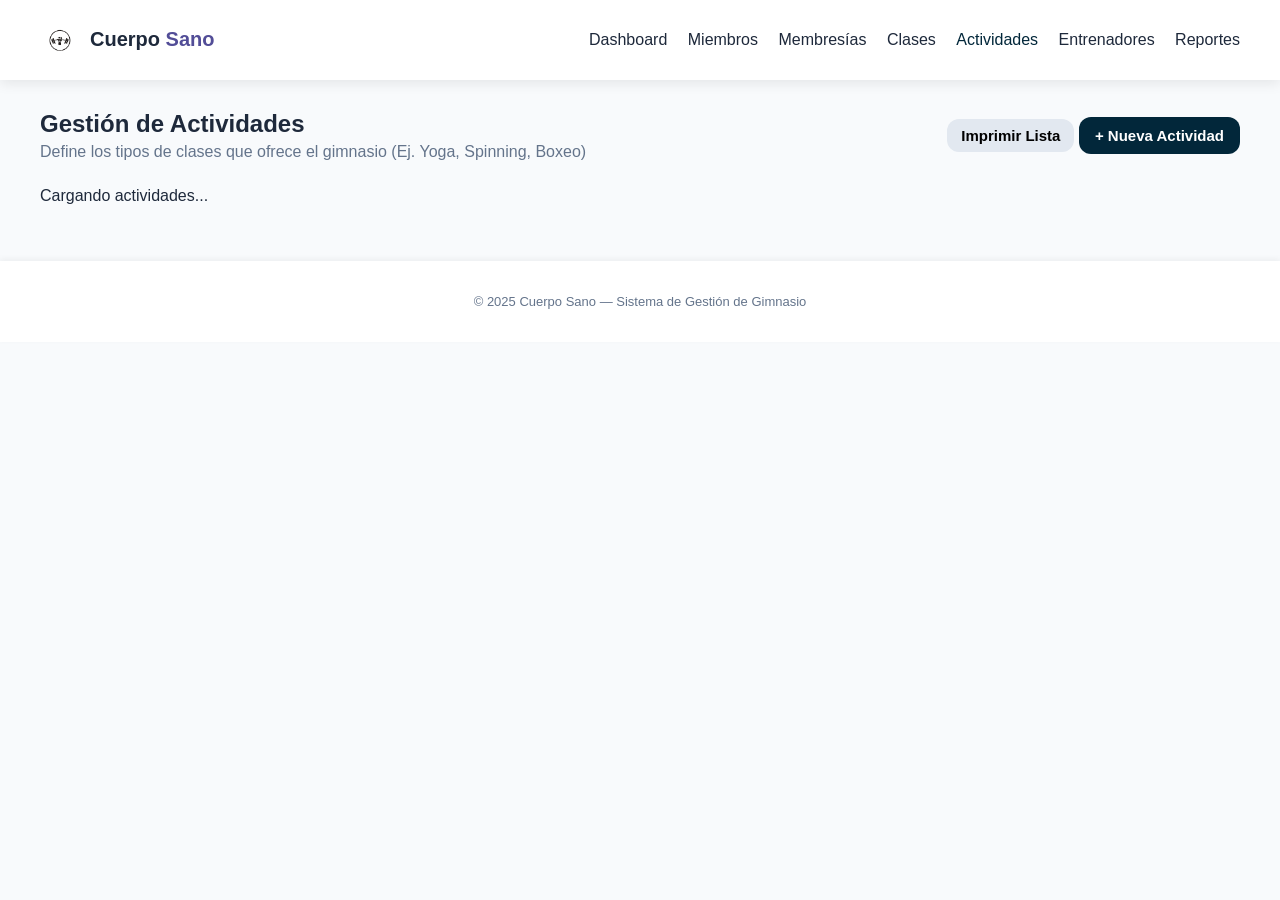
==== page/actividades.html @ f722e416 "actividades" ====
<!DOCTYPE html>
<html lang="es">
<head>
  <meta charset="UTF-8" />
  <meta name="viewport" content="width=device-width, initial-scale=1.0" />
  <title>Cuerpo Sano - Gestión de Actividades</title>
  <link rel="stylesheet" href="/css/style.css" />
</head>
<body>
  <header>
    <div class="logo">
      <img src="/img/logo.png" alt="Logo" />
      <h1>Cuerpo <span>Sano</span></h1>
    </div>
    <nav>
      <a href="/index.html">Dashboard</a>
      <a href="/page/miembros.html">Miembros</a>
      <a href="/page/gestion_membresia.html">Membresías</a>
      <a href="/page/clases.html">Clases</a>
      <a href="/page/actividades.html" class="active">Actividades</a> 
      <a href="/page/entrenadores.html">Entrenadores</a>
      <a href="/page/reportes.html">Reportes</a>
    </nav>
  </header>

  
  <main>
    <section class="title-bar">
      <div>
        <h2>Gestión de Actividades</h2>
        <p>Define los tipos de clases que ofrece el gimnasio (Ej. Yoga, Spinning, Boxeo)</p>
      </div>
      <div>
        <button class="btn" id="btn-imprimir-actividades">Imprimir Lista</button>
        <button class="btn add" id="btn-abrir-modal-crear-actividad">+ Nueva Actividad</button>
      </div>
    </section>

    <section class="classes-grid" id="actividades-contenedor">
      <p>Cargando actividades...</p>
      
      </section>
  </main>

  <footer>
    <p>© 2025 Cuerpo Sano — Sistema de Gestión de Gimnasio</p>
  </footer>

  <div id="modal-crear-actividad" class="modal-overlay hidden">
    <div class="modal-content">
      
      <button id="btn-cerrar-modal-actividad" class="modal-close-btn">&times;</button>
      
      <h2>Crear Nueva Actividad</h2>
      <p>Define una nueva disciplina o clase que se ofrecerá.</p>
      
      <form id="form-crear-actividad">
        
        <div class="form-group">
          <label for="input-nombre">Nombre de la Actividad</label>
          <input type="text" id="input-nombre" name="name" required placeholder="Ej. Yoga Vinyasa">
        </div>

        <div class="form-group">
          <label for="input-descripcion">Descripción</label>
          <textarea id="input-descripcion" name="description" rows="4" placeholder="Una breve descripción de la actividad..."></textarea>
        </div>
        
        <div class="form-group">
          <label for="input-intensidad">Nivel de Intensidad</label>
          <select id="input-intensidad" name="intensity_level">
            <option value="low">Baja</option>
            <option value="medium" selected>Media</option>
            <option value="high">Alta</option>
          </select>
        </div>

        <div class="form-actions">
          <button type="button" id="btn-cancelar-modal-actividad" class="btn btn-cancel">Cancelar</button>
          <button type="submit" class="btn btn-submit">Crear Actividad</button>
        </div>
      </form>
      
    </div>
  </div>

  <div id="modal-editar-actividad" class="modal-overlay hidden">
    <div class="modal-content">
      <button id="btn-cerrar-modal-editar" class="modal-close-btn">&times;</button>
      <h2>Editar Actividad</h2>
      <form id="form-editar-actividad">
        <input type="hidden" id="edit-activity-id" name="id">
        <div class="form-group">
          <label for="edit-input-nombre">Nombre de la Actividad</label>
          <input type="text" id="edit-input-nombre" name="name" required>
        </div>
        <div class="form-group">
          <label for="edit-input-descripcion">Descripción</label>
          <textarea id="edit-input-descripcion" name="description" rows="4"></textarea>
        </div>
        <div class="form-group">
          <label for="edit-input-intensidad">Nivel de Intensidad</label>
          <select id="edit-input-intensidad" name="intensity_level">
            <option value="low">Baja</option>
            <option value="medium">Media</option>
            <option value="high">Alta</option>
          </select>
        </div>
        <div class="form-actions">
          <button type="button" id="btn-cancelar-modal-editar" class="btn btn-cancel">Cancelar</button>
          <button type="submit" class="btn btn-submit">Guardar Cambios</button>
        </div>
      </form>
    </div>
  </div>

  <script src="/js/actividades.js" defer></script>
</body>
</html>
---- css/style.css ----
:root {
  --blue: #070845;
  --orange: #3000a0;
  --light-bg: #c7d1da;
  --text-dark: #031738;
  --text-light: #032048;
  --radius: 12px;
  --shadow: 0 4px 12px rgba(0, 0, 0, 0.08);
  font-family: "Segoe UI", Roboto, Arial, sans-serif;
}

body {
  margin: 0;
  background: var(--light-bg);
  color: var(--text-dark);
}

/* Header */
header {
  display: flex;
  justify-content: space-between;
  align-items: center;
  padding: 15px 40px;
  background: #fff;
  box-shadow: var(--shadow);
  position: sticky;
  top: 0;
  z-index: 10;
}
.logo {
  display: flex;
  align-items: center;
  gap: 10px;
}
.logo img {
  width: 90px;
  
}
.logo h1 {
  font-size: 20px;
}
.logo span {
  color: var(--orange);
}
nav a {
  text-decoration: none;
  color: var(--text-dark);
  font-weight: 500;
  margin-left: 18px;
  transition: 0.2s;
}
nav a.active, nav a:hover {
  color: var(--blue);
}

/* Hero */
.hero {
  background: linear-gradient(90deg, var(--blue), var(--orange));
  color: #fff;
  padding: 60px 40px;
  display: flex;
  justify-content: center;
}
.hero-text {
  max-width: 900px;
  text-align: left;
}
.hero-text h2 {
  font-size: 36px;
  margin-bottom: 10px;
}
.hero-text span {
  color: #fde68a;
}
.hero-buttons {
  margin-top: 20px;
}
.btn {
  padding: 10px 18px;
  border: none;
  border-radius: var(--radius);
  font-size: 15px;
  font-weight: 600;
  cursor: pointer;
}
.btn.orange {
  background: var(--orange);
  color: white;
  margin-right: 10px;
}
.btn.blue {
  background: var(--blue);
  color: white;
}
.btn.small {
  padding: 6px 12px;
  font-size: 13px;
}

/* Stats */
.stats {
  display: grid;
  grid-template-columns: repeat(auto-fit, minmax(200px, 1fr));
  gap: 16px;
  padding: 30px 40px;
}
.stat-card {
  border-radius: var(--radius);
  padding: 20px;
  box-shadow: var(--shadow);
  color: white;
}
.stat-card.white {
  background: #fff;
  color: var(--text-dark);
}
.stat-card.blue {
  background: var(--blue);
}
.stat-card.orange {
  background: var(--orange);
}
.stat-card h3 {
  font-size: 15px;
  margin: 0;
}
.stat-card .value {
  font-size: 28px;
  font-weight: bold;
  margin-top: 5px;
}
.stat-card small {
  font-size: 13px;
  color: rgba(255, 255, 255, 0.8);
}

/* Members table */
.members {
  background: #fff;
  margin: 20px 40px;
  padding: 25px;
  border-radius: var(--radius);
  box-shadow: var(--shadow);
}
.section-header {
  display: flex;
  justify-content: space-between;
  align-items: center;
  margin-bottom: 15px;
}
table {
  width: 100%;
  border-collapse: collapse;
}
thead {
  background: #f1f5f9;
}
th, td {
  text-align: left;
  padding: 10px;
  border-bottom: 1px solid #e2e8f0;
}
.badge {
  padding: 4px 10px;
  border-radius: 8px;
  font-size: 13px;
  font-weight: 600;
}
.badge.active {
  background: #dcfce7;
  color: #166534;
}

/* Actions */
.actions_dash {
  padding: 25px 40px 50px;
}
.actions-grid {
  display: grid;
  grid-template-columns: repeat(auto-fit, minmax(250px, 1fr));
  gap: 16px;
  margin-top: 15px;
}
.action-card {
  background: #fff;
  padding: 18px;
  border-radius: var(--radius);
  box-shadow: var(--shadow);
}
.action-card h3 {
  margin-top: 0;
  color: var(--blue);
}

/* Footer */
footer {
  text-align: center;
  padding: 20px;
  color: var(--text-light);
  font-size: 14px;
  background: #fff;
  box-shadow: 0 -2px 6px rgba(0,0,0,0.05);
}






/* HEADER */
header {
  display: flex;
  justify-content: space-between;
  align-items: center;
  padding: 15px 40px;
  background: #fff;
  box-shadow: var(--shadow);
}
.logo {
  display: flex;
  align-items: center;
  gap: 10px;
}
.logo img {
  width: 40px;
  height: 40px;
}
.logo span {
  color: var(--orange);
}
nav a {
  text-decoration: none;
  color: var(--text-dark);
  margin-left: 16px;
  font-weight: 500;
}
nav a.active,
nav a:hover {
  color: var(--blue);
}

/* TITLE BAR */
.title-bar {
  display: flex;
  justify-content: space-between;
  align-items: center;
  margin: 30px 40px 10px;
}
.title-bar h2 {
  margin: 0;
}
.title-bar p {
  color: var(--text-light);
  margin: 5px 0 0;
}
.btn.add {
  background: var(--blue);
  color: #fff;
  border: none;
  padding: 10px 16px;
  border-radius: var(--radius);
  font-weight: 600;
  cursor: pointer;
}

/* SEARCH BAR */
.search-bar {
  margin: 0 40px 30px;
}
.search-bar input {
  width: 100%;
  padding: 12px 16px;
  border-radius: var(--radius);
  border: 1px solid #e2e8f0;
  font-size: 15px;
  box-shadow: inset 0 1px 3px rgba(0,0,0,0.05);
}

/* GRID */
.members-grid {
  display: grid;
  grid-template-columns: repeat(auto-fit, minmax(350px, 1fr));
  gap: 20px;
  padding: 0 40px 40px;
}

/* MEMBER CARD */
.member-card {
  background: #fff;
  border-radius: var(--radius);
  box-shadow: var(--shadow);
  padding: 20px;
  position: relative;
}
.member-card h3 {
  margin: 10px 0 8px;
}
.member-card p {
  margin: 4px 0;
  font-size: 15px;
  color: var(--text-dark);
}
.avatar {
  font-size: 40px;
}
.status {
  position: absolute;
  top: 15px;
  right: 15px;
  padding: 4px 10px;
  border-radius: 20px;
  font-size: 13px;
  font-weight: 600;
  color: #fff;
}
.status.active {
  background: var(--blue);
}
.status.expired {
  background: var(--orange);
}
.discount {
  font-weight: 600;
}
.student {
  color: var(--blue);
}
.senior {
  color: var(--orange);
}

/* BUTTONS */
.actions_mem {
  margin-top: 12px;
  display: flex;
  gap: 10px;
}
.btn {
  padding: 8px 12px;
  border-radius: var(--radius);
  border: none;
  cursor: pointer;
  font-weight: 600;
}
.btn.edit {
  background: #e2e8f0;
}
.btn.delete {
  background: #fee2e2;
  color: #b91c1c;
}
.btn:hover {
  opacity: 0.9;
}

/* FOOTER */
footer {
  text-align: center;
  padding: 20px;
  font-size: 13px;
  color: var(--text-light);
  background: #fff;
  box-shadow: 0 -2px 6px rgba(0,0,0,0.05);
}


:root {
  --blue: #02273a;
  --orange: #524d97;
  --bg: #f8fafc;
  --text-dark: #1e293b;
  --text-light: #64748b;
  --radius: 12px;
  --shadow: 0 4px 12px rgba(0, 0, 0, 0.08);
  font-family: "Segoe UI", Roboto, Arial, sans-serif;
}

body {
  margin: 0;
  background: var(--bg);
  color: var(--text-dark);
}

/* HEADER */
header {
  display: flex;
  justify-content: space-between;
  align-items: center;
  padding: 15px 40px;
  background: #fff;
  box-shadow: var(--shadow);
}
.logo {
  display: flex;
  align-items: center;
  gap: 10px;
}
.logo img {
  width: 40px;
}
.logo span {
  color: var(--orange);
}

nav a {
  text-decoration: none;
  color: var(--text-dark);
  margin-left: 16px;
  font-weight: 500;
}
nav a.active,
nav a:hover {
  color: var(--blue);
}

/* TITLE BAR */
.title-bar {
  display: flex;
  justify-content: space-between;
  align-items: center;
  margin: 30px 40px 10px;
}
.title-bar p {
  color: var(--text-light);
  margin-top: 5px;
}
.btn.add {
  background: var(--blue);
  color: white;
  border: none;
  padding: 10px 16px;
  border-radius: var(--radius);
  font-weight: 600;
  cursor: pointer;
}

/* PLANS */
.plans {
  display: grid;
  grid-template-columns: repeat(auto-fit, minmax(320px, 1fr));
  gap: 20px;
  margin: 0 40px 30px;
}
.plan-card {
  background: #fff;
  border-radius: var(--radius);
  box-shadow: var(--shadow);
  padding: 25px;
  position: relative;
}
.plan-card.highlight {
  background: linear-gradient(135deg, var(--blue), var(--orange));
  color: #fff;
}
.tag {
  position: absolute;
  top: 15px;
  right: 15px;
  background: #861774;
  color: var(--orange);
  padding: 3px 10px;
  border-radius: 20px;
  font-size: 12px;
  font-weight: 600;
}
.plan-card h3 {
  margin-top: 0;
}
.price {
  font-size: 28px;
  font-weight: bold;
}
.old {
  text-decoration: line-through;
  font-size: 15px;
  opacity: 0.8;
}
.valid {
  color: var(--text-light);
}
.plan-card ul {
  padding-left: 20px;
  margin-top: 10px;
  margin-bottom: 20px;
}
.plan-card ul li {
  margin: 6px 0;
}
.btn.primary {
  background: var(--blue);
  color: #fff;
  border: none;
  padding: 10px 14px;
  border-radius: var(--radius);
  font-weight: 600;
  cursor: pointer;
}

/* DISCOUNTS */
.discounts {
  display: flex;
  gap: 15px;
  margin: 0 40px 30px;
}
.discount-card {
  flex: 1;
  background: #fefce8;
  border-radius: var(--radius);
  padding: 15px;
  border-left: 4px solid #facc15;
  box-shadow: var(--shadow);
}
.discount-card.orange {
  background: #fff7ed;
  border-color: var(--orange);
}

/* TABLE */
.memberships-table {
  margin: 0 40px 40px;
  background: #fff;
  padding: 20px;
  border-radius: var(--radius);
  box-shadow: var(--shadow);
}
table {
  width: 100%;
  border-collapse: collapse;
}
th, td {
  text-align: left;
  padding: 10px;
  border-bottom: 1px solid #e2e8f0;
}
.btn.small {
  background: #e2e8f0;
  border: none;
  border-radius: var(--radius);
  padding: 6px 10px;
  font-weight: 600;
  cursor: pointer;
}

/* FOOTER */
footer {
  text-align: center;
  padding: 20px;
  color: var(--text-light);
  background: #fff;
  box-shadow: 0 -2px 6px rgba(0,0,0,0.05);
}

:root {
  --blue: #02273a;
  --orange: #524d97;
  --bg: #f8fafc;
  --text-dark: #1e293b;
  --text-light: #64748b;
  --radius: 12px;
  --shadow: 0 4px 12px rgba(0, 0, 0, 0.08);
  font-family: "Segoe UI", Roboto, Arial, sans-serif;
}

body {
  margin: 0;
  background: var(--bg);
  color: var(--text-dark);
}

/* HEADER */
header {
  display: flex;
  justify-content: space-between;
  align-items: center;
  padding: 15px 40px;
  background: #fff;
  box-shadow: var(--shadow);
}
.logo {
  display: flex;
  align-items: center;
  gap: 10px;
}
.logo img {
  width: 40px;
}
.logo span {
  color: var(--orange);
}
nav a {
  text-decoration: none;
  color: var(--text-dark);
  margin-left: 16px;
  font-weight: 500;
}
nav a.active,
nav a:hover {
  color: var(--blue);
}

/* TITLE BAR */
.title-bar {
  display: flex;
  justify-content: space-between;
  align-items: center;
  margin: 30px 40px 10px;
}
.title-bar p {
  color: var(--text-light);
  margin-top: 5px;
}
.btn.add {
  background: var(--blue);
  color: white;
  border: none;
  padding: 10px 16px;
  border-radius: var(--radius);
  font-weight: 600;
  cursor: pointer;
}

/* GRID */
.classes-grid {
  display: grid;
  grid-template-columns: repeat(auto-fit, minmax(320px, 1fr));
  gap: 20px;
  padding: 0 40px 40px;
}

/* CARD */
.class-card {
  background: #fff;
  border-radius: var(--radius);
  box-shadow: var(--shadow);
  padding: 20px;
  position: relative;
}
.class-card h3 {
  margin-top: 0;
}
.class-card p {
  margin: 4px 0;
  color: var(--text-dark);
}
.status {
  position: absolute;
  top: 15px;
  right: 15px;
  font-size: 13px;
  font-weight: 600;
  padding: 4px 10px;
  border-radius: 20px;
  color: #fff;
}
.status.available {
  background: var(--blue);
}
.status.full {
  background: var(--red);
}

/* CAPACITY */
.capacity {
  margin-top: 10px;
}
.capacity span {
  font-size: 14px;
  color: var(--text-light);
}
.bar {
  background: #e5e7eb;
  height: 6px;
  border-radius: 10px;
  margin-top: 4px;
}
.fill {
  height: 6px;
  border-radius: 10px;
}
.fill.blue {
  background: var(--blue);
}
.fill.orange {
  background: var(--orange);
}
.fill.red {
  background: var(--red);
}

/* BUTTONS */
.actions {
  display: flex;
  justify-content: space-between;
  margin-top: 15px;
}
.btn {
  padding: 8px 14px;
  border-radius: var(--radius);
  border: none;
  cursor: pointer;
  font-weight: 600;
  background: #e2e8f0;
}
.btn.primary {
  background: var(--blue);
  color: #fff;
}
.btn:hover {
  opacity: 0.9;
}

/* FOOTER */
footer {
  text-align: center;
  padding: 20px;
  color: var(--text-light);
  background: #fff;
  box-shadow: 0 -2px 6px rgba(0,0,0,0.05);
}

:root {
  --blue: #02273a;
  --orange: #524d97;
  --bg: #f8fafc;
  --text-dark: #1e293b;
  --text-light: #64748b;
  --radius: 12px;
  --shadow: 0 4px 12px rgba(0, 0, 0, 0.08);
  font-family: "Segoe UI", Roboto, Arial, sans-serif;
}

body {
  margin: 0;
  background: var(--bg);
  color: var(--text-dark);
}

/* HEADER */
header {
  display: flex;
  justify-content: space-between;
  align-items: center;
  padding: 15px 40px;
  background: #fff;
  box-shadow: var(--shadow);
}
.logo {
  display: flex;
  align-items: center;
  gap: 10px;
}
.logo img {
  width: 40px;
}
.logo span {
  color: var(--orange);
}
nav a {
  text-decoration: none;
  color: var(--text-dark);
  margin-left: 16px;
  font-weight: 500;
}
nav a.active,
nav a:hover {
  color: var(--blue);
}

/* TITLE BAR */
.title-bar {
  display: flex;
  justify-content: space-between;
  align-items: center;
  margin: 30px 40px 10px;
}
.title-bar p {
  color: var(--text-light);
  margin-top: 5px;
}
.btn.add {
  background: var(--blue);
  color: white;
  border: none;
  padding: 10px 16px;
  border-radius: var(--radius);
  font-weight: 600;
  cursor: pointer;
}

/* GRID */
.trainers-grid {
  display: grid;
  grid-template-columns: repeat(auto-fit, minmax(320px, 1fr));
  gap: 20px;
  padding: 0 40px 40px;
}

/* CARD */
.trainer-card {
  background: #fff;
  border-radius: var(--radius);
  box-shadow: var(--shadow);
  padding: 20px;
  position: relative;
  text-align: left;
}
.avatar {
  width: 55px;
  height: 55px;
  border-radius: 50%;
  background: linear-gradient(135deg, var(--blue), var(--orange));
  color: #fff;
  font-weight: bold;
  font-size: 20px;
  display: flex;
  align-items: center;
  justify-content: center;
  margin-bottom: 10px;
}
.trainer-card h3 {
  margin: 0;
  display: flex;
  justify-content: space-between;
  align-items: center;
}
.rating {
  font-size: 14px;
  color: #f59e0b;
}
.trainer-card p {
  margin: 6px 0;
  color: var(--text-dark);
}
.specialties, .classes {
  margin-top: 10px;
}
.tag {
  display: inline-block;
  padding: 4px 10px;
  border-radius: 12px;
  font-size: 13px;
  font-weight: 600;
  color: #fff;
  margin: 3px 3px 0 0;
}
.tag.blue { background: var(--blue); }
.tag.orange { background: var(--orange); }
.tag.red { background: var(--red); }

/* BUTTONS */
.actions {
  display: flex;
  justify-content: space-between;
  margin-top: 15px;
}
.btn {
  padding: 8px 14px;
  border-radius: var(--radius);
  border: none;
  cursor: pointer;
  font-weight: 600;
  background: #e2e8f0;
}
.btn.primary {
  background: var(--blue);
  color: #fff;
}
.btn:hover {
  opacity: 0.9;
}

/* FOOTER */
footer {
  text-align: center;
  padding: 20px;
  color: var(--text-light);
  background: #fff;
  box-shadow: 0 -2px 6px rgba(0,0,0,0.05);
}

:root {
  --blue: #02273a;
  --orange: #524d97;
  --bg: #f8fafc;
  --text-dark: #1e293b;
  --text-light: #64748b;
  --radius: 12px;
  --shadow: 0 4px 12px rgba(0, 0, 0, 0.08);
  font-family: "Segoe UI", Roboto, Arial, sans-serif;
}

body {
  margin: 0;
  background: var(--bg);
  color: var(--text-dark);
}

/* HEADER */
header {
  display: flex;
  justify-content: space-between;
  align-items: center;
  padding: 15px 40px;
  background: #fff;
  box-shadow: var(--shadow);
}
.logo {
  display: flex;
  align-items: center;
  gap: 10px;
}
.logo img {
  width: 40px;
}
.logo span {
  color: var(--orange);
}
nav a {
  text-decoration: none;
  color: var(--text-dark);
  margin-left: 16px;
  font-weight: 500;
}
nav a.active,
nav a:hover {
  color: var(--blue);
}

/* TITLE BAR */
.title-bar {
  display: flex;
  justify-content: space-between;
  align-items: center;
  margin: 30px 40px 10px;
}
.title-bar p {
  color: var(--text-light);
  margin-top: 5px;
}
.btn.add {
  background: var(--blue);
  color: white;
  border: none;
  padding: 10px 16px;
  border-radius: var(--radius);
  font-weight: 600;
  cursor: pointer;
}

/* SUMMARY CARDS */
.summary {
  display: grid;
  grid-template-columns: repeat(auto-fit, minmax(220px, 1fr));
  gap: 16px;
  margin: 0 40px 30px;
}
.card {
  border-radius: var(--radius);
  box-shadow: var(--shadow);
  padding: 18px;
  background: #fff;
}
.card.blue {
  background: var(--blue);
  color: white;
}
.card.orange {
  background: var(--orange);
  color: white;
}
.card h3 {
  margin: 0;
  font-size: 15px;
}
.value {
  font-size: 26px;
  font-weight: bold;
  margin: 5px 0;
}
small {
  font-size: 13px;
  color: var(--text-light);
}

/* CHART */
.chart {
  background: #fff;
  margin: 0 40px 30px;
  border-radius: var(--radius);
  box-shadow: var(--shadow);
  padding: 20px;
}
.bars {
  display: flex;
  align-items: flex-end;
  justify-content: space-around;
  height: 180px;
  margin-top: 10px;
}
.bar {
  width: 30px;
  background: var(--blue);
  border-radius: 8px 8px 0 0;
  text-align: center;
  color: #fff;
  position: relative;
}
.bar span {
  position: absolute;
  bottom: -20px;
  width: 100%;
  color: var(--text-light);
  font-size: 13px;
}

/* STATS GRID */
.stats-grid {
  display: grid;
  grid-template-columns: repeat(auto-fit, minmax(350px, 1fr));
  gap: 20px;
  margin: 0 40px 40px;
}
.stats-grid .card {
  background: #fff;
  border-radius: var(--radius);
  box-shadow: var(--shadow);
  padding: 20px;
}

/* PROGRESS */
.progress p {
  display: flex;
  justify-content: space-between;
  margin: 8px 0 2px;
}
.bar {
  height: 8px;
  background: #e2e8f0;
  border-radius: 10px;
  margin-bottom: 6px;
}
.fill.orange {
  height: 8px;
  background: var(--orange);
  border-radius: 10px;
}

/* RANKING */
.ranking {
  list-style: none;
  padding: 0;
  margin: 0;
}
.ranking li {
  display: flex;
  justify-content: space-between;
  align-items: center;
  padding: 6px 0;
  border-bottom: 1px solid #e5e7eb;
}
.rank {
  display: inline-block;
  width: 22px;
  height: 22px;
  text-align: center;
  border-radius: 50%;
  color: white;
  font-size: 13px;
  font-weight: bold;
  margin-right: 10px;
}
.rank.blue { background: var(--blue); }
.rank.orange { background: var(--orange); }
.rank.green { background: var(--green); }
.rank.gray { background: var(--gray); }
.right {
  font-size: 14px;
  color: var(--text-light);
}
.right small {
  color: var(--text-light);
  font-size: 12px;
  margin-left: 6px;
}

/* FOOTER */
footer {
  text-align: center;
  padding: 20px;
  color: var(--text-light);
  background: #fff;
  box-shadow: 0 -2px 6px rgba(0,0,0,0.05);
}
/* ==== ESTILOS DEL MODAL (Pégalos al final de style.css) ==== */

/* El fondo oscuro que cubre la página */
.modal-overlay {
  position: fixed;
  top: 0;
  left: 0;
  width: 100%;
  height: 100%;
  background: rgba(0, 0, 0, 0.6);
  display: flex;
  align-items: center;
  justify-content: center;
  z-index: 1000;
  opacity: 1;
  transition: opacity 0.3s ease;
}

/* El contenedor blanco del formulario (MODIFICADO) */
.modal-content {
  background: #fff;
  padding: 25px 30px;
  border-radius: var(--radius);
  box-shadow: var(--shadow);
  width: 100%;
  max-width: 500px; 
  position: relative;
  transform: translateY(0);
  transition: transform 0.3s ease;

  /* --- LÍNEAS AÑADIDAS --- */
  /* 1. Altura máxima: no más del 85% de la altura de la ventana */
  max-height: 85vh; 
  /* 2. Si el contenido se desborda, muestra una barra de scroll */
  overflow-y: auto; 
}

/* La clase MÁS IMPORTANTE que oculta el modal */
.modal-overlay.hidden {
  opacity: 0;
  pointer-events: none; /* No se puede hacer clic cuando está oculto */
}
.modal-overlay.hidden .modal-content {
  /* Efecto de que "cae" un poquito */
  transform: translateY(-20px);
}

/* Botón de cerrar (la 'X') */
.modal-close-btn {
  position: absolute;
  top: 10px;
  right: 15px;
  font-size: 28px;
  color: #aaa;
  background: none;
  border: none;
  cursor: pointer;
  padding: 0;
  line-height: 1;
}
.modal-close-btn:hover {
  color: #333;
}

/* Estilos del Formulario dentro del modal */
.form-group {
  margin-bottom: 15px;
}
.form-group label {
  display: block;
  margin-bottom: 5px;
  font-weight: 600;
  color: var(--text-dark);
}
.form-group input {
  width: 100%;
  padding: 10px 12px;
  border: 1px solid #ccc;
  border-radius: 8px;
  font-size: 15px;
  box-sizing: border-box; /* Importante */
}

.form-actions {
  margin-top: 25px;
  display: flex;
  justify-content: flex-end;
  gap: 10px;
}
.form-actions .btn {
  padding: 10px 16px;
}
.form-actions .btn.btn-cancel {
  background: #e2e8f0;
  color: var(--text-dark);
}
.form-actions .btn.btn-submit {
  background: var(--blue);
  color: #fff;
}

@media (max-width: 600px) {
  .modal-content {
    width: 90vw;
    max-width: 90vw;
    padding: 25px 20px;
    max-height: 85vh;
    overflow-y: auto; 
  }
  .modal-content h2 {
    font-size: 1.3rem;
  }
}
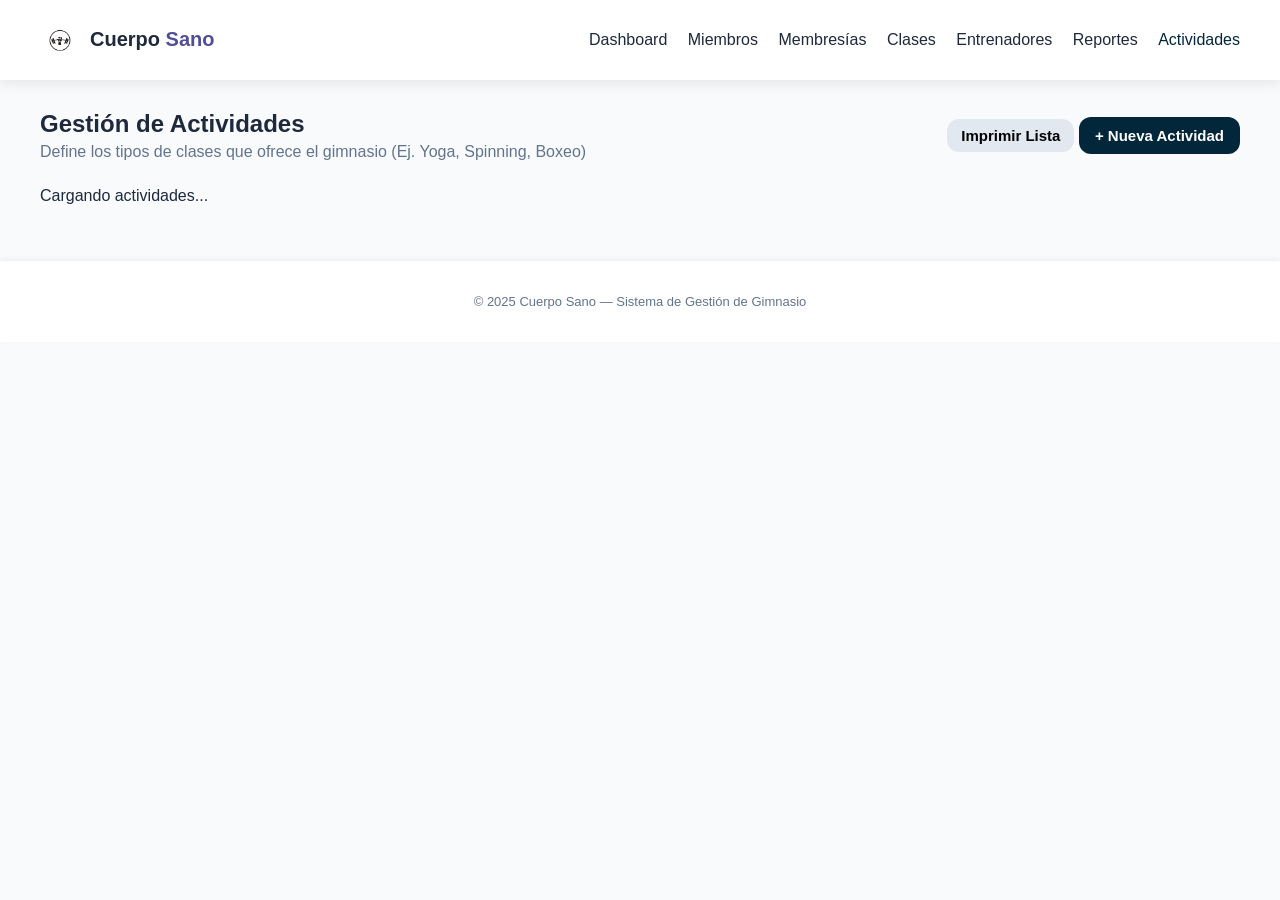
==== commit ecb7e9d0: "funcionan los formularios y cosas" ====
--- a/page/actividades.html
+++ b/page/actividades.html
@@ -17,9 +17,9 @@
       <a href="/page/miembros.html">Miembros</a>
       <a href="/page/gestion_membresia.html">Membresías</a>
       <a href="/page/clases.html">Clases</a>
-      <a href="/page/actividades.html" class="active">Actividades</a> 
       <a href="/page/entrenadores.html">Entrenadores</a>
       <a href="/page/reportes.html">Reportes</a>
+      <a href="/page/actividades.html" class="active">Actividades</a> 
     </nav>
   </header>
 
